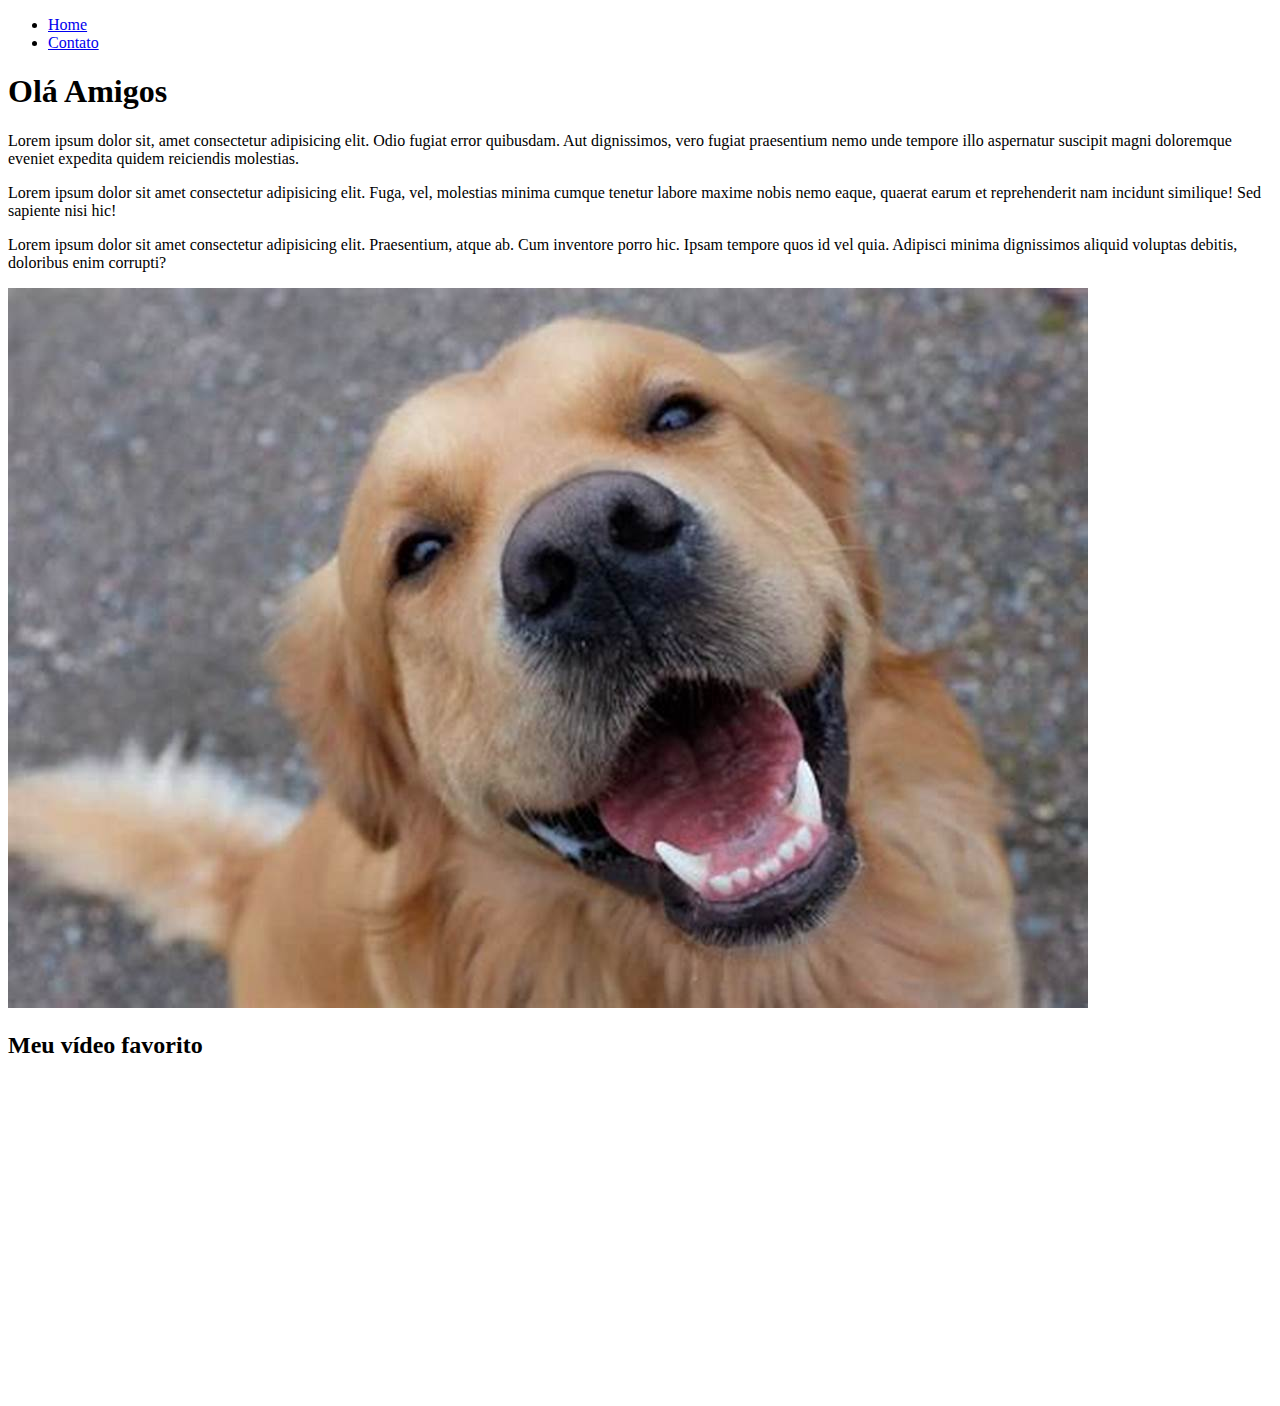
==== paginaUm.html @ 98fbfbaf "Html" ====
<!DOCTYPE html>
<html lang="en">
<head>
    <meta charset="UTF-8">
    <meta name="viewport" content="width=device-width, initial-scale=1.0">
    <title>Meu Perfil</title>
</head>
<body>

    <ul>
        <li><a href="file:///C:/Users/user/Desktop/Fudamentos%20web/paginaUm.html" >Home</a>
        </li>
        <li><a href="contato.html">Contato</a></li>
    </ul>
    <h1>Olá Amigos</h1>

    <p>
        Lorem ipsum dolor sit, amet consectetur adipisicing elit. Odio fugiat error quibusdam.
         Aut dignissimos, vero fugiat praesentium nemo unde tempore illo aspernatur suscipit magni 
         doloremque eveniet expedita quidem reiciendis molestias.
    </p>
    <p>
        Lorem ipsum dolor sit amet consectetur adipisicing elit. Fuga, vel, molestias minima cumque 
        tenetur labore maxime nobis nemo eaque, quaerat earum et reprehenderit nam incidunt similique!
         Sed sapiente nisi hic!
    </p>
    <p>Lorem ipsum dolor sit amet consectetur adipisicing elit. Praesentium, atque ab. Cum inventore 
        porro hic. Ipsam tempore quos id vel quia. Adipisci minima dignissimos aliquid voluptas debitis,
         doloribus enim corrupti?
    </p>
    <img src = "assets/img/OIP.jpg" alt="Foto">

    <h2>Meu vídeo favorito</h2>
<iframe 
width="560" 
height="315" 
src="https://www.youtube.com/embed/SC4xMk98Pdc?start=18" 
title="YouTube video player" 
frameborder="0" 
allow="accelerometer; autoplay; clipboard-write; encrypted-media; gyroscope; picture-in-picture; web-share" 
allowfullscreen>
</iframe>
</body>
</html>
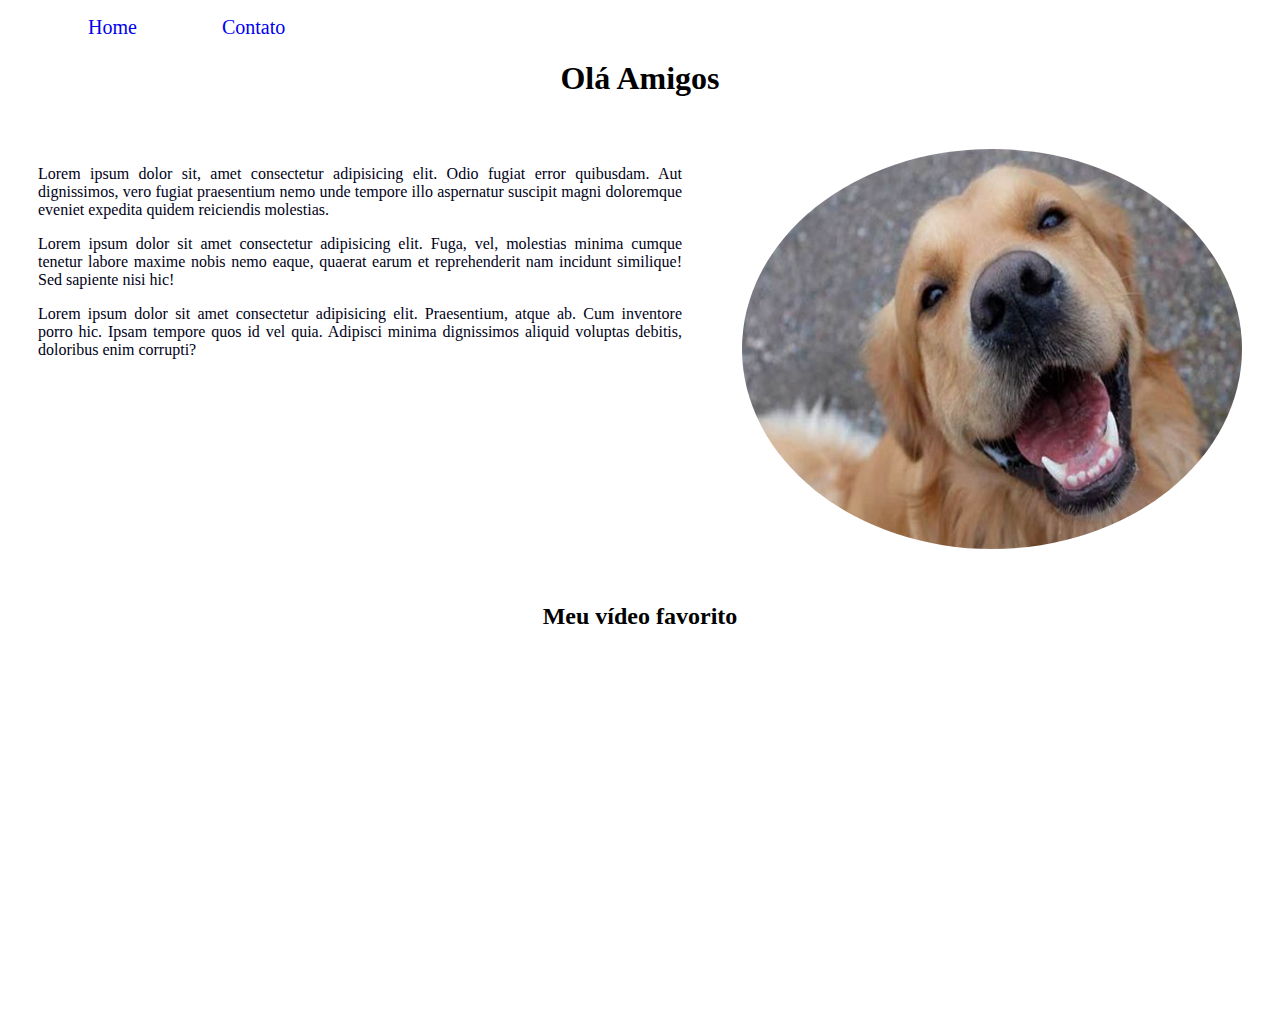
==== commit 68ee79b3: "Implementação css purp" ====
--- a/paginaUm.html
+++ b/paginaUm.html
@@ -4,34 +4,52 @@
     <meta charset="UTF-8">
     <meta name="viewport" content="width=device-width, initial-scale=1.0">
     <title>Meu Perfil</title>
+
+    <link rel="stylesheet" href="./css/styles.css">
+
 </head>
 <body>
 
-    <ul>
+    <ul id="menu">
         <li><a href="file:///C:/Users/user/Desktop/Fudamentos%20web/paginaUm.html" >Home</a>
         </li>
         <li><a href="contato.html">Contato</a></li>
     </ul>
     <h1>Olá Amigos</h1>
 
-    <p>
-        Lorem ipsum dolor sit, amet consectetur adipisicing elit. Odio fugiat error quibusdam.
-         Aut dignissimos, vero fugiat praesentium nemo unde tempore illo aspernatur suscipit magni 
-         doloremque eveniet expedita quidem reiciendis molestias.
-    </p>
-    <p>
-        Lorem ipsum dolor sit amet consectetur adipisicing elit. Fuga, vel, molestias minima cumque 
-        tenetur labore maxime nobis nemo eaque, quaerat earum et reprehenderit nam incidunt similique!
-         Sed sapiente nisi hic!
-    </p>
-    <p>Lorem ipsum dolor sit amet consectetur adipisicing elit. Praesentium, atque ab. Cum inventore 
-        porro hic. Ipsam tempore quos id vel quia. Adipisci minima dignissimos aliquid voluptas debitis,
-         doloribus enim corrupti?
-    </p>
-    <img src = "assets/img/OIP.jpg" alt="Foto">
+    <div class="container">
 
-    <h2>Meu vídeo favorito</h2>
-<iframe 
+        <div class="p-one">
+            <p>
+                Lorem ipsum dolor sit, amet consectetur adipisicing elit. Odio fugiat error quibusdam.
+                 Aut dignissimos, vero fugiat praesentium nemo unde tempore illo aspernatur suscipit magni 
+                 doloremque eveniet expedita quidem reiciendis molestias.
+             </p>
+            <p>
+                Lorem ipsum dolor sit amet consectetur adipisicing elit. Fuga, vel, molestias minima cumque 
+                tenetur labore maxime nobis nemo eaque, quaerat earum et reprehenderit nam incidunt similique!
+                 Sed sapiente nisi hic!
+                  </p>
+            <p>Lorem ipsum dolor sit amet consectetur adipisicing elit. Praesentium, atque ab. Cum inventore 
+                porro hic. Ipsam tempore quos id vel quia. Adipisci minima dignissimos aliquid voluptas debitis,
+                 doloribus enim corrupti?   
+                </p>
+                
+        </div>
+
+        <div>
+            <img class="b-50 p-one" src = "assets/img/OIP.jpg" alt="Foto" width="500" height="400">
+        </div>
+      
+
+    </div>
+  
+
+    <h2 class="center">Meu vídeo favorito</h2>
+
+
+<div>
+    <iframe class="p-one centro"
 width="560" 
 height="315" 
 src="https://www.youtube.com/embed/SC4xMk98Pdc?start=18" 
@@ -40,5 +58,8 @@
 allow="accelerometer; autoplay; clipboard-write; encrypted-media; gyroscope; picture-in-picture; web-share" 
 allowfullscreen>
 </iframe>
+</div>
+
+
 </body>
 </html>--- a/css/styles.css
+++ b/css/styles.css
@@ -0,0 +1,53 @@
+/*estilo paginaUm */
+
+p{
+    color: rgb(1, 1, 24);
+    
+}
+h1{
+    text-align: center;
+}
+
+.container{
+    display: flex;
+    flex-flow: row;
+
+    justify-content: center;
+    text-align: justify;
+}
+
+#menu li{
+    display: inline;
+    color: rgb(3, 21, 121);
+
+    padding: 20px;
+    margin: 20px;
+    font-size: 20px;
+}
+
+#menu li a{
+    text-decoration: none;
+
+}
+
+#menu li a:hover{
+    color: rgb(141, 130, 130);
+}
+
+.p-one{
+    padding: 30px;
+}
+
+.b-50{
+    border-radius: 50%;
+}
+
+.center{
+    text-align: center;
+}
+
+.centro{
+    display: block;
+    margin-left: auto;
+    margin-right: auto;
+}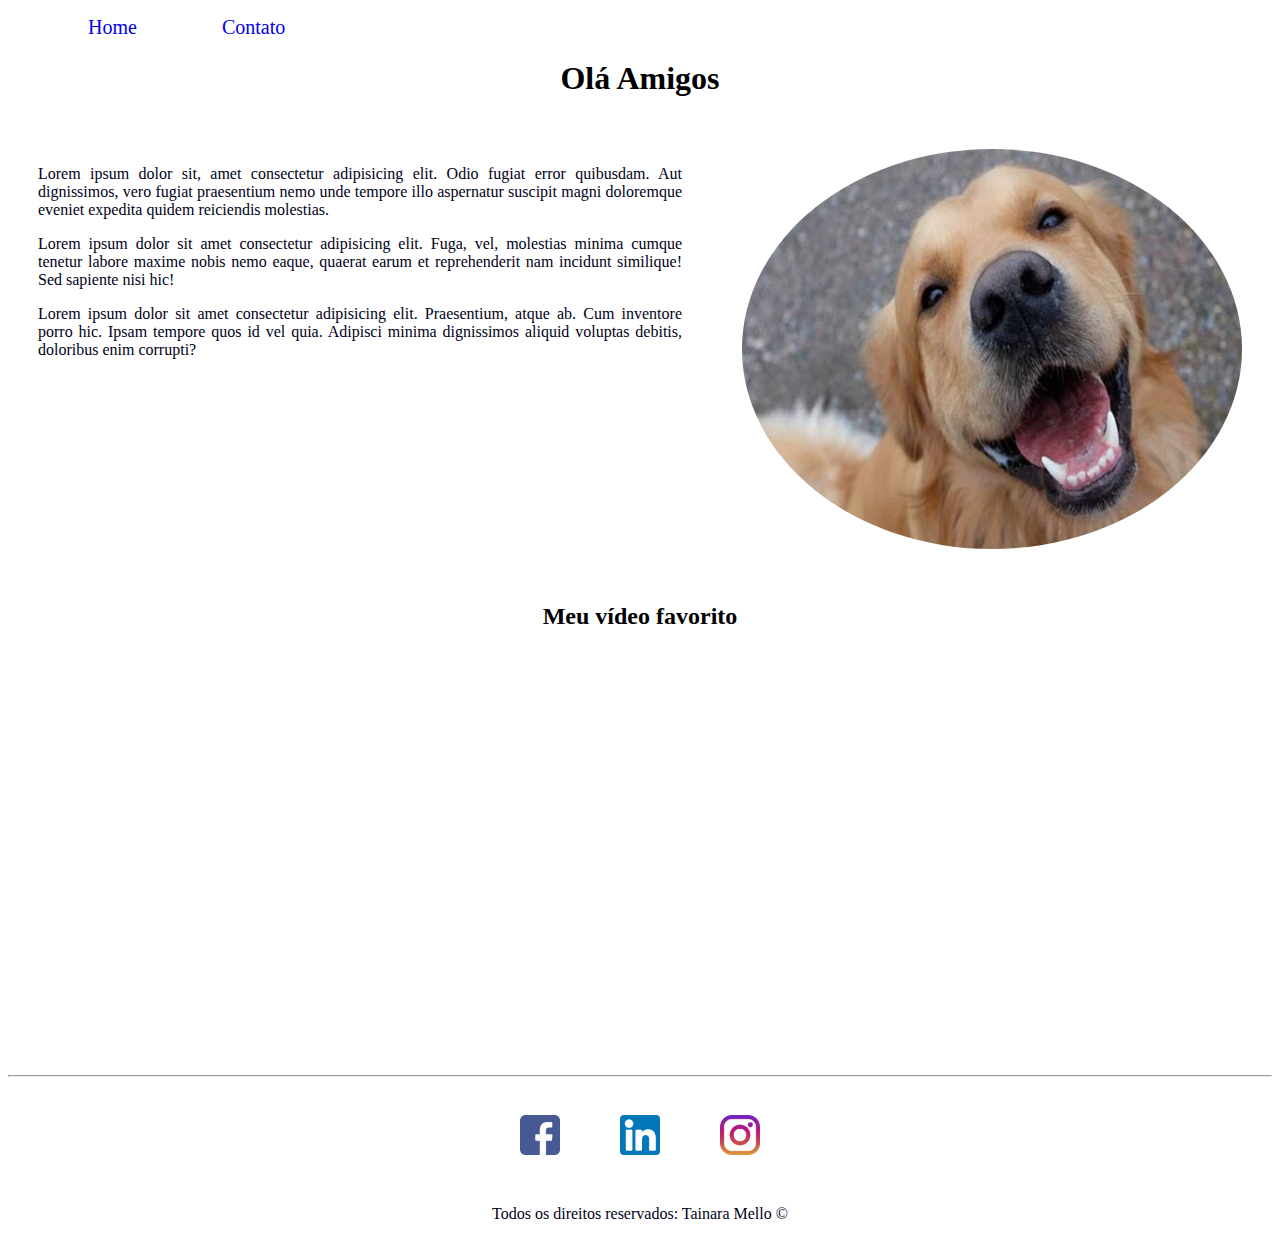
==== commit 55c1f93a: "JavaScript" ====
--- a/paginaUm.html
+++ b/paginaUm.html
@@ -49,7 +49,7 @@
 
 
 <div>
-    <iframe class="p-one centro"
+    <iframe class="p-one centro mb-50"
 width="560" 
 height="315" 
 src="https://www.youtube.com/embed/SC4xMk98Pdc?start=18" 
@@ -59,7 +59,29 @@
 allowfullscreen>
 </iframe>
 </div>
+<hr>
+<footer>
+    <div class="container">
+
+        <a href="https://www.facebook.com/taainamelloo/" target="_blank">
+            <img class="tm-social p-one" src="assets/img/facebook.png" alt="Facebook">
+        </a>
+
+        <a href="https://www.linkedin.com/in/tainara-mello-8068b1185/" target="_blank">
+            <img class="tm-social p-one" src="assets/img/linkedin.png" alt="Linkedin">
+        </a>
+
+        <a href="https://www.instagram.com/tainaraamello/" target="_blank">
+            <img class="tm-social p-one" src="assets/img/instagram.png" alt="Instagram">
+        </a>
 
 
+    </div>
+<p class="center">
+    Todos os direitos reservados: Tainara Mello &copy 
+</p>
+</footer>
+
+  
 </body>
 </html>--- a/css/styles.css
+++ b/css/styles.css
@@ -50,4 +50,16 @@
     display: block;
     margin-left: auto;
     margin-right: auto;
+}
+
+.tm-social{
+    width: 40px;
+    height: 40px;
+}
+
+.mb-50{
+    margin-bottom: 50px;
+}
+.ml-50{
+    margin-left: 50px;
 }